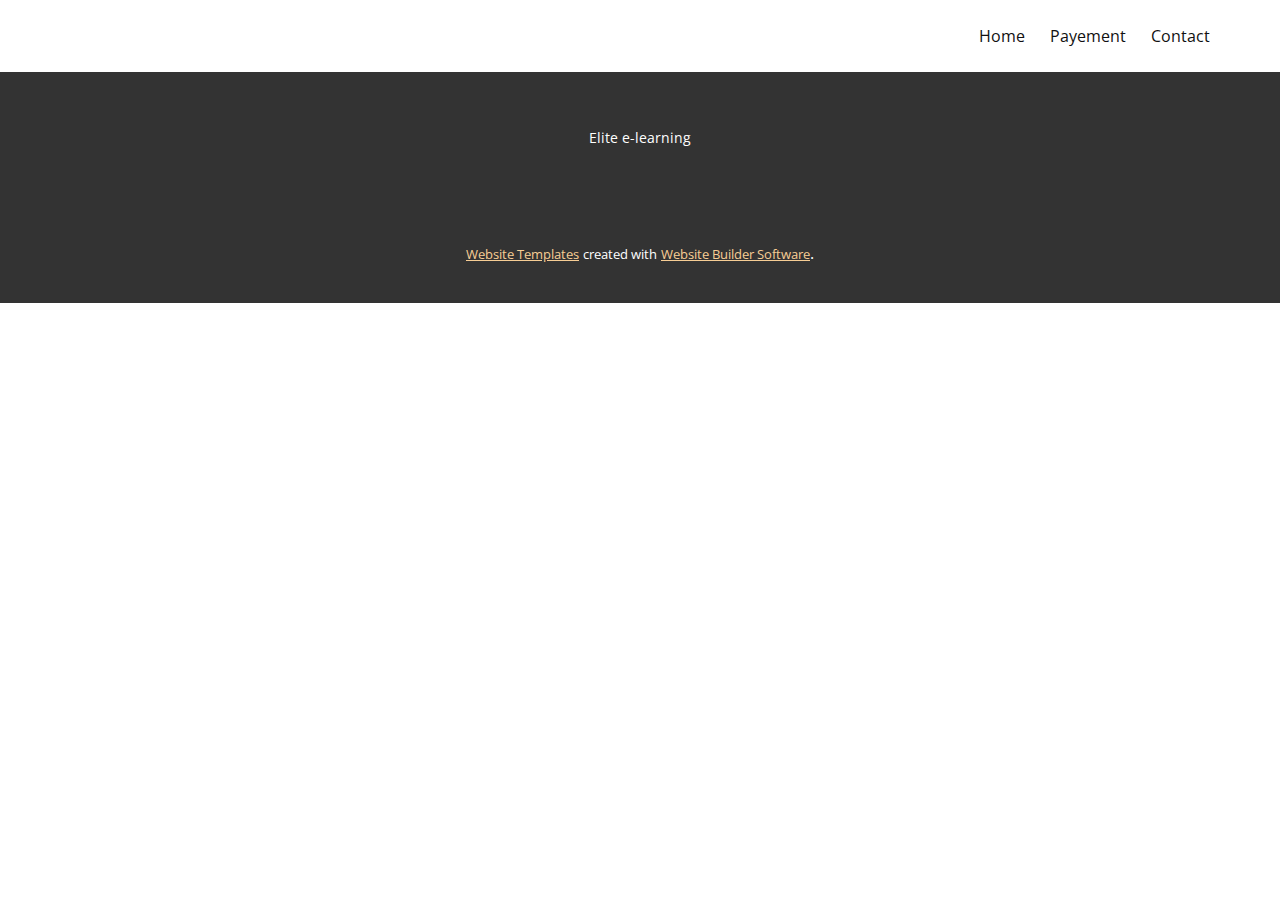
==== Contact.html @ 79a09b14 "1stload" ====
<!DOCTYPE html>
<html style="font-size: 16px;" lang="en"><head>
    <meta name="viewport" content="width=device-width, initial-scale=1.0">
    <meta charset="utf-8">
    <meta name="keywords" content="">
    <meta name="description" content="">
    <title>Contact</title>
    <link rel="stylesheet" href="nicepage.css" media="screen">
<link rel="stylesheet" href="Contact.css" media="screen">
    <script class="u-script" type="text/javascript" src="jquery.js" defer=""></script>
    <script class="u-script" type="text/javascript" src="nicepage.js" defer=""></script>
    <meta name="generator" content="Nicepage 4.20.1, nicepage.com">
    <link id="u-theme-google-font" rel="stylesheet" href="https://fonts.googleapis.com/css?family=Roboto:100,100i,300,300i,400,400i,500,500i,700,700i,900,900i|Open+Sans:300,300i,400,400i,500,500i,600,600i,700,700i,800,800i">
    
    
    
    <script type="application/ld+json">{
		"@context": "http://schema.org",
		"@type": "Organization",
		"name": "eLearning",
		"logo": "images/default-logo.png"
}</script>
    <meta name="theme-color" content="#ec8700">
    <meta property="og:title" content="Contact">
    <meta property="og:description" content="">
    <meta property="og:type" content="website">
  </head>
  <body class="u-body u-xl-mode" data-lang="en"><header class="u-clearfix u-header u-header" id="sec-16a8"><div class="u-clearfix u-sheet u-sheet-1">
        <nav class="u-align-left u-font-size-14 u-menu u-nav-spacing-25 u-offcanvas u-menu-1">
          <div class="menu-collapse">
            <a class="u-btn-text u-nav-link" href="#" style="padding: 4px 0px; font-size: calc(1em + 8px);">
              <svg class="u-svg-link" preserveAspectRatio="xMidYMin slice" viewBox="0 0 302 302" style="undefined"><use xmlns:xlink="http://www.w3.org/1999/xlink" xlink:href="#svg-7b92"></use></svg>
              <svg xmlns="http://www.w3.org/2000/svg" xmlns:xlink="http://www.w3.org/1999/xlink" version="1.1" id="svg-7b92" x="0px" y="0px" viewBox="0 0 302 302" style="enable-background:new 0 0 302 302;" xml:space="preserve" class="u-svg-content"><g><rect y="36" width="302" height="30"></rect><rect y="236" width="302" height="30"></rect><rect y="136" width="302" height="30"></rect>
</g><g></g><g></g><g></g><g></g><g></g><g></g><g></g><g></g><g></g><g></g><g></g><g></g><g></g><g></g><g></g></svg>
            </a>
          </div>
          <div class="u-nav-container">
            <ul class="u-nav u-spacing-25 u-unstyled"><li class="u-nav-item"><a class="u-btn-text u-nav-link" href="Home.html" style="padding: 8px 0px;">Home</a>
</li><li class="u-nav-item"><a class="u-btn-text u-nav-link" href="Payement.html" style="padding: 8px 0px;">Payement</a>
</li><li class="u-nav-item"><a class="u-btn-text u-nav-link" href="Contact.html" style="padding: 8px 0px;">Contact</a>
</li></ul>
          </div>
          <div class="u-nav-container-collapse">
            <div class="u-align-center u-black u-container-style u-inner-container-layout u-opacity u-opacity-95 u-sidenav">
              <div class="u-inner-container-layout u-sidenav-overflow">
                <div class="u-menu-close"></div>
                <ul class="u-align-center u-nav u-sidenav-items u-unstyled u-nav-2"><li class="u-nav-item"><a class="u-btn-text u-nav-link" href="Home.html">Home</a>
</li><li class="u-nav-item"><a class="u-btn-text u-nav-link" href="Payement.html">Payement</a>
</li><li class="u-nav-item"><a class="u-btn-text u-nav-link" href="Contact.html">Contact</a>
</li></ul>
              </div>
            </div>
            <div class="u-black u-menu-overlay u-opacity u-opacity-70"></div>
          </div>
        </nav>
        <a href="#" class="u-image u-logo u-image-1" src="">
          <img src="images/default-logo.png" class="u-logo-image u-logo-image-1">
        </a>
      </div></header> 
    
    
    
    
    <footer class="u-clearfix u-footer u-grey-80" id="sec-67a0"><div class="u-clearfix u-sheet u-sheet-1">
        <div class="u-align-center u-group u-group-1">
          <div class="u-container-layout u-valign-middle u-container-layout-1">
            <p class="u-small-text u-text u-text-1">Elite e-learning</p>
          </div>
        </div>
      </div></footer>
    <section class="u-backlink u-clearfix u-grey-80">
      <a class="u-link" href="https://nicepage.com/website-templates" target="_blank">
        <span>Website Templates</span>
      </a>
      <p class="u-text">
        <span>created with</span>
      </p>
      <a class="u-link" href="" target="_blank">
        <span>Website Builder Software</span>
      </a>. 
    </section>
  
</body></html>
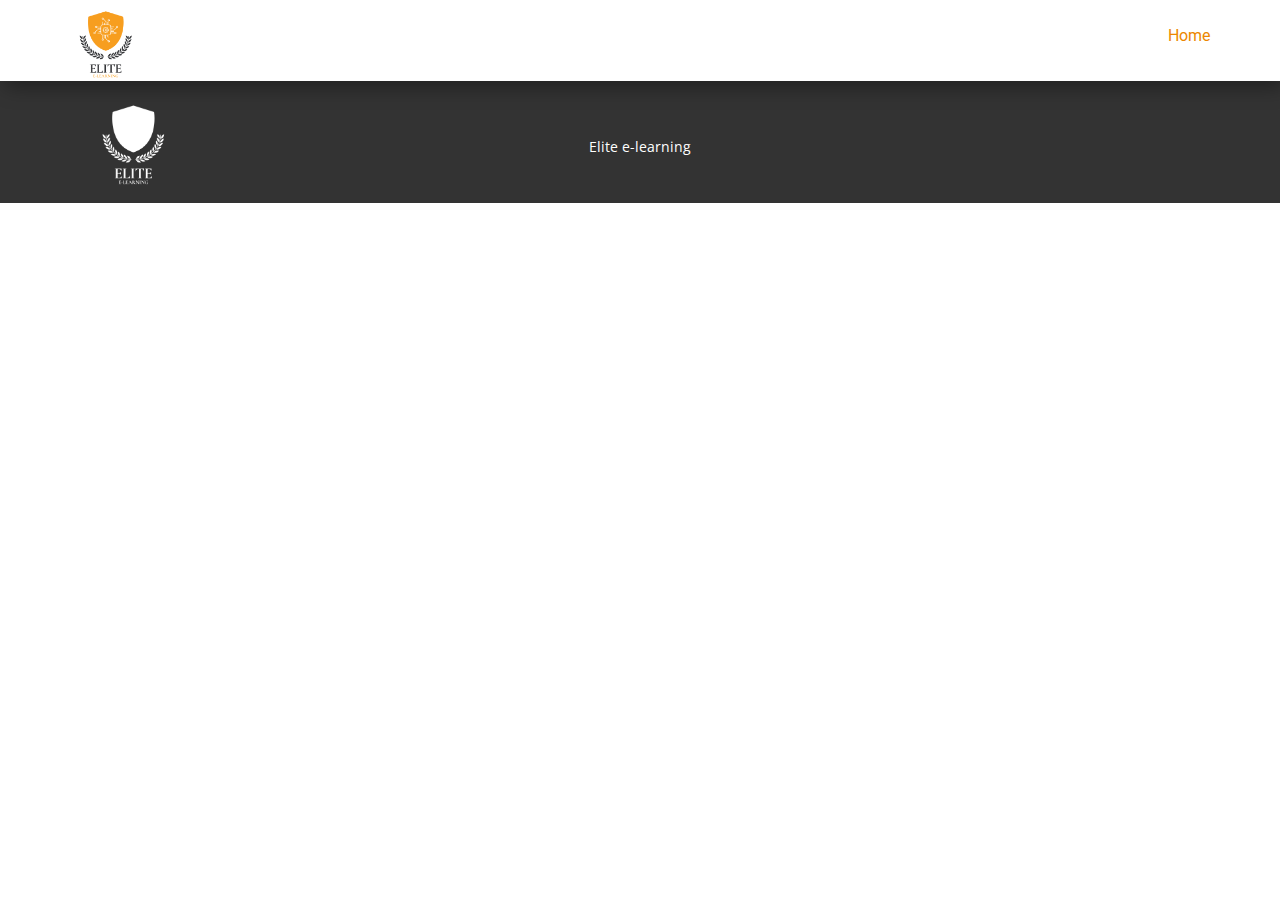
==== commit f2862b15: "2ndupdate" ====
--- a/Contact.html
+++ b/Contact.html
@@ -25,22 +25,20 @@
     <meta property="og:description" content="">
     <meta property="og:type" content="website">
   </head>
-  <body class="u-body u-xl-mode" data-lang="en"><header class="u-clearfix u-header u-header" id="sec-16a8"><div class="u-clearfix u-sheet u-sheet-1">
-        <nav class="u-align-left u-font-size-14 u-menu u-nav-spacing-25 u-offcanvas u-menu-1">
+  <body class="u-body u-xl-mode" data-lang="en"><header class="u-box-shadow u-clearfix u-header u-sticky u-sticky-3840 u-white u-header" id="sec-16a8"><div class="u-clearfix u-sheet u-sheet-1">
+        <nav class="u-align-left u-font-size-14 u-menu u-menu-one-level u-nav-spacing-25 u-offcanvas u-menu-1">
           <div class="menu-collapse">
-            <a class="u-btn-text u-nav-link" href="#" style="padding: 4px 0px; font-size: calc(1em + 8px);">
+            <a class="u-btn-text u-custom-text-active-color u-custom-text-color u-custom-text-hover-color u-nav-link" href="#" style="padding: 4px 0px; font-size: calc(1em + 8px);">
               <svg class="u-svg-link" preserveAspectRatio="xMidYMin slice" viewBox="0 0 302 302" style="undefined"><use xmlns:xlink="http://www.w3.org/1999/xlink" xlink:href="#svg-7b92"></use></svg>
               <svg xmlns="http://www.w3.org/2000/svg" xmlns:xlink="http://www.w3.org/1999/xlink" version="1.1" id="svg-7b92" x="0px" y="0px" viewBox="0 0 302 302" style="enable-background:new 0 0 302 302;" xml:space="preserve" class="u-svg-content"><g><rect y="36" width="302" height="30"></rect><rect y="236" width="302" height="30"></rect><rect y="136" width="302" height="30"></rect>
 </g><g></g><g></g><g></g><g></g><g></g><g></g><g></g><g></g><g></g><g></g><g></g><g></g><g></g><g></g><g></g></svg>
             </a>
           </div>
-          <div class="u-nav-container">
-            <ul class="u-nav u-spacing-25 u-unstyled"><li class="u-nav-item"><a class="u-btn-text u-nav-link" href="Home.html" style="padding: 8px 0px;">Home</a>
-</li><li class="u-nav-item"><a class="u-btn-text u-nav-link" href="Payement.html" style="padding: 8px 0px;">Payement</a>
-</li><li class="u-nav-item"><a class="u-btn-text u-nav-link" href="Contact.html" style="padding: 8px 0px;">Contact</a>
+          <div class="u-custom-menu u-nav-container">
+            <ul class="u-custom-font u-heading-font u-nav u-spacing-25 u-unstyled"><li class="u-nav-item"><a class="u-button-style u-nav-link u-text-active-palette-1-base u-text-hover-palette-1-dark-1 u-text-palette-1-base" href="Home.html" style="padding: 8px 0px;">Home</a>
 </li></ul>
           </div>
-          <div class="u-nav-container-collapse">
+          <div class="u-custom-menu u-nav-container-collapse">
             <div class="u-align-center u-black u-container-style u-inner-container-layout u-opacity u-opacity-95 u-sidenav">
               <div class="u-inner-container-layout u-sidenav-overflow">
                 <div class="u-menu-close"></div>
@@ -56,7 +54,12 @@
         <a href="#" class="u-image u-logo u-image-1" src="">
           <img src="images/default-logo.png" class="u-logo-image u-logo-image-1">
         </a>
-      </div></header> 
+        <a href="https://nicepage.com/c/education-html-templates" class="u-image u-logo u-image-2" data-image-width="500" data-image-height="500">
+          <img src="images/YellowandBlackGradeSchoolLogo3.png" class="u-logo-image u-logo-image-2">
+        </a>
+      </div><style class="u-sticky-style" data-style-id="3840">.u-sticky-fixed.u-sticky-3840:before, .u-body.u-sticky-fixed .u-sticky-3840:before {
+borders: top right bottom left !important
+}</style></header> 
     
     
     
@@ -67,17 +70,9 @@
             <p class="u-small-text u-text u-text-1">Elite e-learning</p>
           </div>
         </div>
+        <a href="https://nicepage.com/joomla-page-builder" class="u-image u-logo u-image-1" data-image-width="500" data-image-height="500">
+          <img src="images/2.png" class="u-logo-image u-logo-image-1">
+        </a>
       </div></footer>
-    <section class="u-backlink u-clearfix u-grey-80">
-      <a class="u-link" href="https://nicepage.com/website-templates" target="_blank">
-        <span>Website Templates</span>
-      </a>
-      <p class="u-text">
-        <span>created with</span>
-      </p>
-      <a class="u-link" href="" target="_blank">
-        <span>Website Builder Software</span>
-      </a>. 
-    </section>
   
 </body></html>--- a/nicepage.css
+++ b/nicepage.css
@@ -38756,10 +38756,11 @@
 /*end-variables sitestylecss*/
  .u-header {
   background-image: none;
+  box-shadow: 5px 5px 20px 0 rgba(0,0,0,0.4);
 }
 
 .u-header .u-sheet-1 {
-  min-height: 72px;
+  min-height: 80px;
 }
 
 .u-header .u-menu-1 {
@@ -38773,7 +38774,7 @@
 .u-header .u-image-1 {
   width: 0;
   height: 0;
-  margin: -32px auto 20px 0;
+  margin: -32px auto 0 0;
 }
 
 .u-header .u-logo-image-1 {
@@ -38781,18 +38782,34 @@
   height: 100%;
 }
 
+.u-header .u-image-2 {
+  width: 70px;
+  height: 70px;
+  margin: -10px auto 1px 0;
+}
+
+.u-header .u-logo-image-2 {
+  width: 100%;
+  height: 100%;
+}
+@media (max-width: 1199px) {
+  .u-header .u-image-2 {
+    width: 70px;
+    height: 70px;
+  }
+}
 
 
 
 .u-footer .u-sheet-1 {
-  min-height: 133px;
+  min-height: 121px;
 }
 
 .u-footer .u-group-1 {
   min-height: 63px;
   height: auto;
   width: 570px;
-  margin: 35px auto;
+  margin: 35px auto 0;
 }
 
 .u-footer .u-container-layout-1 {
@@ -38803,6 +38820,17 @@
 .u-footer .u-text-1 {
   margin: 5px 0;
 }
+
+.u-footer .u-image-1 {
+  width: 83px;
+  height: 83px;
+  margin: -75px auto 16px 21px;
+}
+
+.u-footer .u-logo-image-1 {
+  width: 100%;
+  height: 100%;
+}
 @media (max-width: 1199px) {
   .u-footer .u-group-1 {
     width: 470px;
@@ -38813,6 +38841,10 @@
     padding-left: 49px;
     padding-right: 49px;
   }
+
+  .u-footer .u-image-1 {
+    margin-top: -75px;
+  }
 }
 @media (max-width: 991px) {
   .u-footer .u-group-1 {
@@ -38833,16 +38865,31 @@
     padding-left: 28px;
     padding-right: 28px;
   }
+
+  .u-footer .u-image-1 {
+    margin-top: 20px;
+  }
 }
 @media (max-width: 575px) {
+  .u-footer .u-sheet-1 {
+    min-height: 178px;
+  }
+
   .u-footer .u-group-1 {
     width: 283px;
+    margin-top: 115px;
   }
 
   .u-footer .u-container-layout-1 {
     padding-left: 18px;
     padding-right: 18px;
   }
+
+  .u-footer .u-image-1 {
+    margin-top: -146px;
+    margin-left: auto;
+    margin-bottom: 60px;
+  }
 }
 
  /*begin-variables base-font-size*/ 
